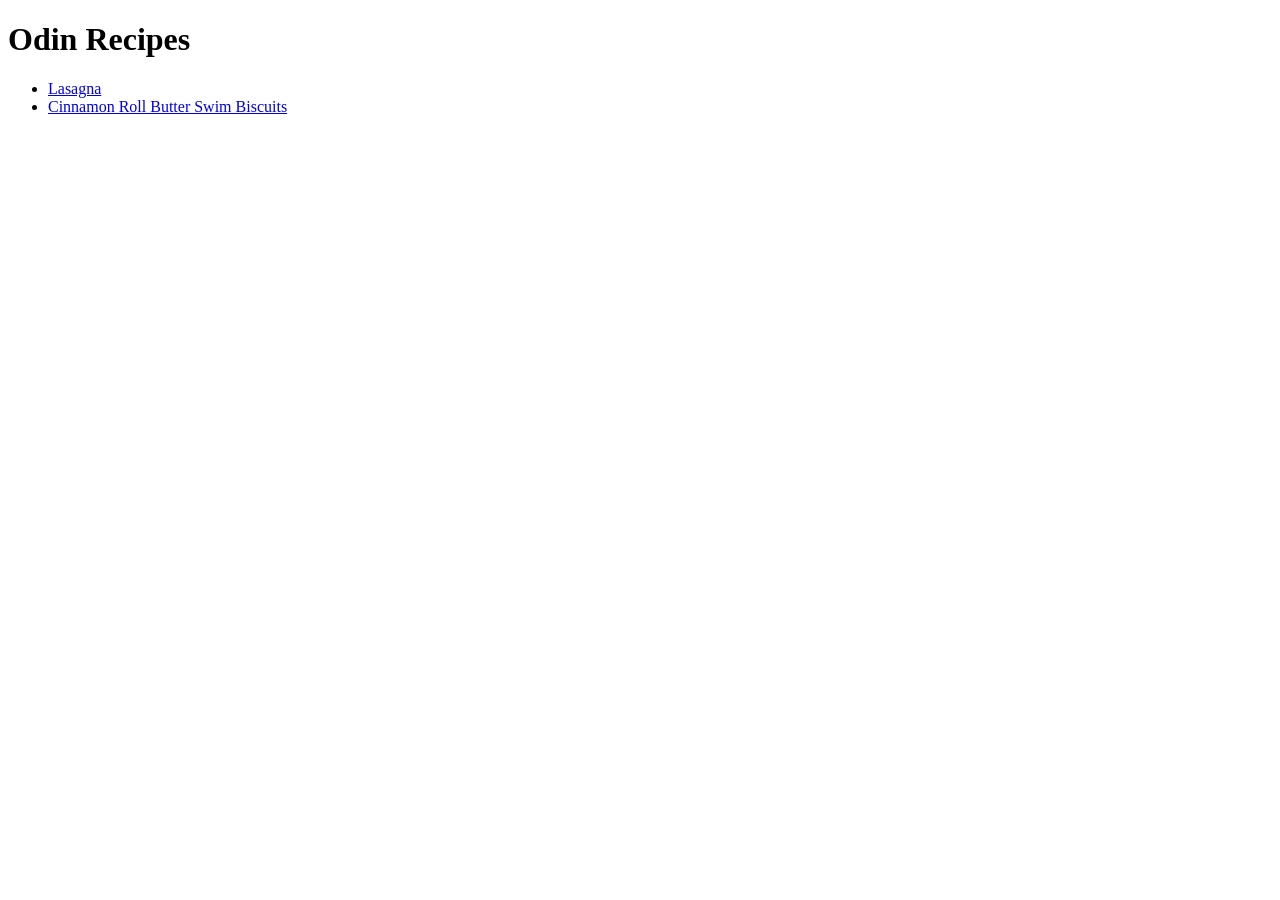
==== index.html @ 2803c45b "Add index.html and lasagna and cinnamon_roll_butter_swim_biscuits recipes" ====
<!DOCTYPE html>
<html lang="en">
<head>
    <meta charset="UTF-8">
    <meta name="viewport" content="width=device-width, initial-scale=1.0">
    <title>Odin Recipes</title>
</head>
<body>

    <h1>Odin Recipes</h1>
    
    <ul>
        <li><a href="recipes/lasagna.html">Lasagna</a></li>
        <li><a href="recipes/cinnamon_roll_butter_swim_biscuits.html">Cinnamon Roll Butter Swim Biscuits</a></li>
    </ul>
    
</body>
</html>
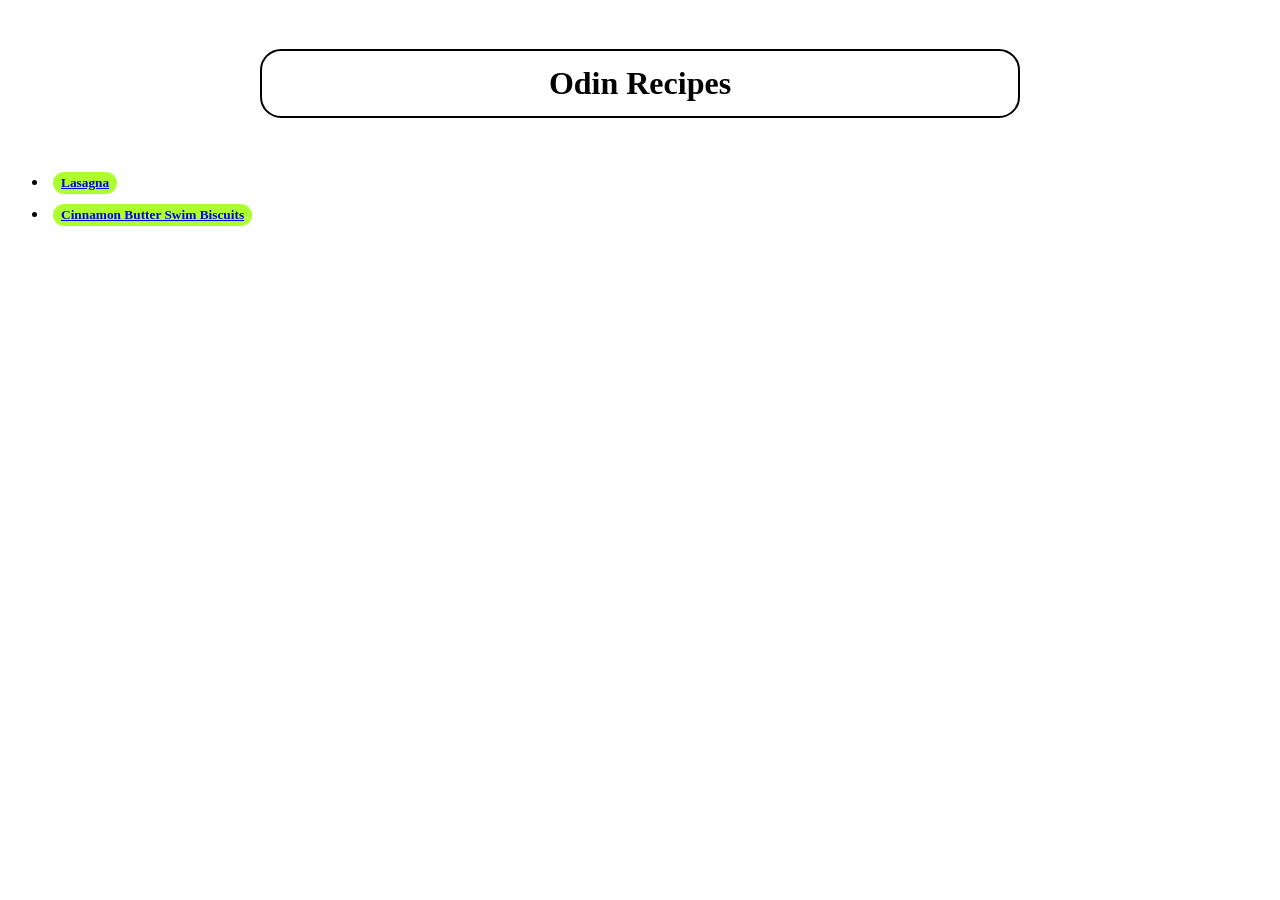
==== commit c5e1a0e6: "Added some styling" ====
--- a/index.html
+++ b/index.html
@@ -1,18 +1,27 @@
 <!DOCTYPE html>
 <html lang="en">
 <head>
+    <link rel="stylesheet" href="styles.css">
     <meta charset="UTF-8">
     <meta name="viewport" content="width=device-width, initial-scale=1.0">
     <title>Odin Recipes</title>
 </head>
 <body>
 
-    <h1>Odin Recipes</h1>
-    
-    <ul>
-        <li><a href="recipes/lasagna.html">Lasagna</a></li>
-        <li><a href="recipes/cinnamon_roll_butter_swim_biscuits.html">Cinnamon Roll Butter Swim Biscuits</a></li>
-    </ul>
-    
+    <div>
+        <h1>Odin Recipes</h1>
+    </div>
+
+    <div>
+        <ul>
+            <li>
+                <button id="second"><a href="recipes/lasagna.html">Lasagna</a></button>
+            </li>
+            <li>
+                <button class="odd adjust-font-size"><a href="recipes/cinnamon_roll_butter_swim_biscuits.html">Cinnamon <span>Butter</span> Swim Biscuits</a></button>
+            </li>
+        </ul>  
+    </div>
+
 </body>
 </html>
--- a/styles.css
+++ b/styles.css
@@ -0,0 +1,24 @@
+* {
+    font-family: "Segoe UI";
+}
+
+h1 {
+    text-align: center;
+    outline: auto;
+    padding: 15px;
+    margin-top: 50px;
+    margin-bottom: 50px;
+    margin-left: 20%;
+    margin-right: 20%;
+    border-radius: 20px;
+}
+
+button {
+    /* outline: auto; */
+    background-color: greenyellow;
+    font-weight: bold;
+    margin: 5px;
+    border-radius: 20px;
+    border-color: transparent;
+}
+
